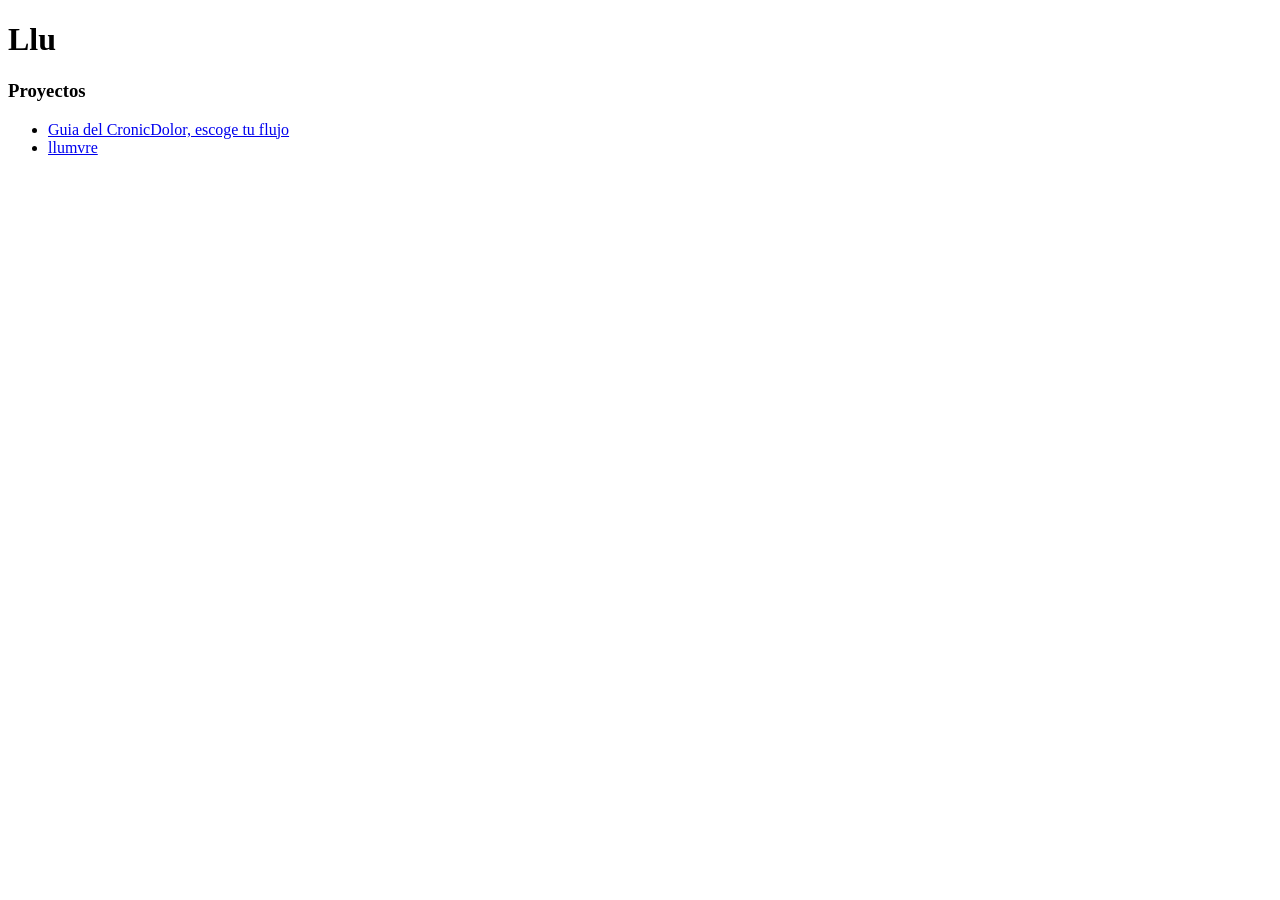
==== index.html @ 50982fed "cambios fuentes" ====
<!DOCTYPE html>
<html lang="es">

<head>
    <meta charset="UTF-8">
    <meta name="viewport" content="width=device-width, initial-scale=1.0">
    <title>Aquí</title>
    <link rel="stylesheet" href="estilo.css">
</head>

<body>
    <h1>Llu</h1>
    <h3>Proyectos</h3>

    <ul>
        <li><a href="guiacronic.html">Guia del CronicDolor, escoge tu flujo</a>
        </li>
        <li><a href="llumvre.html">llumvre</a></li>
    </ul>
</body>

</html>
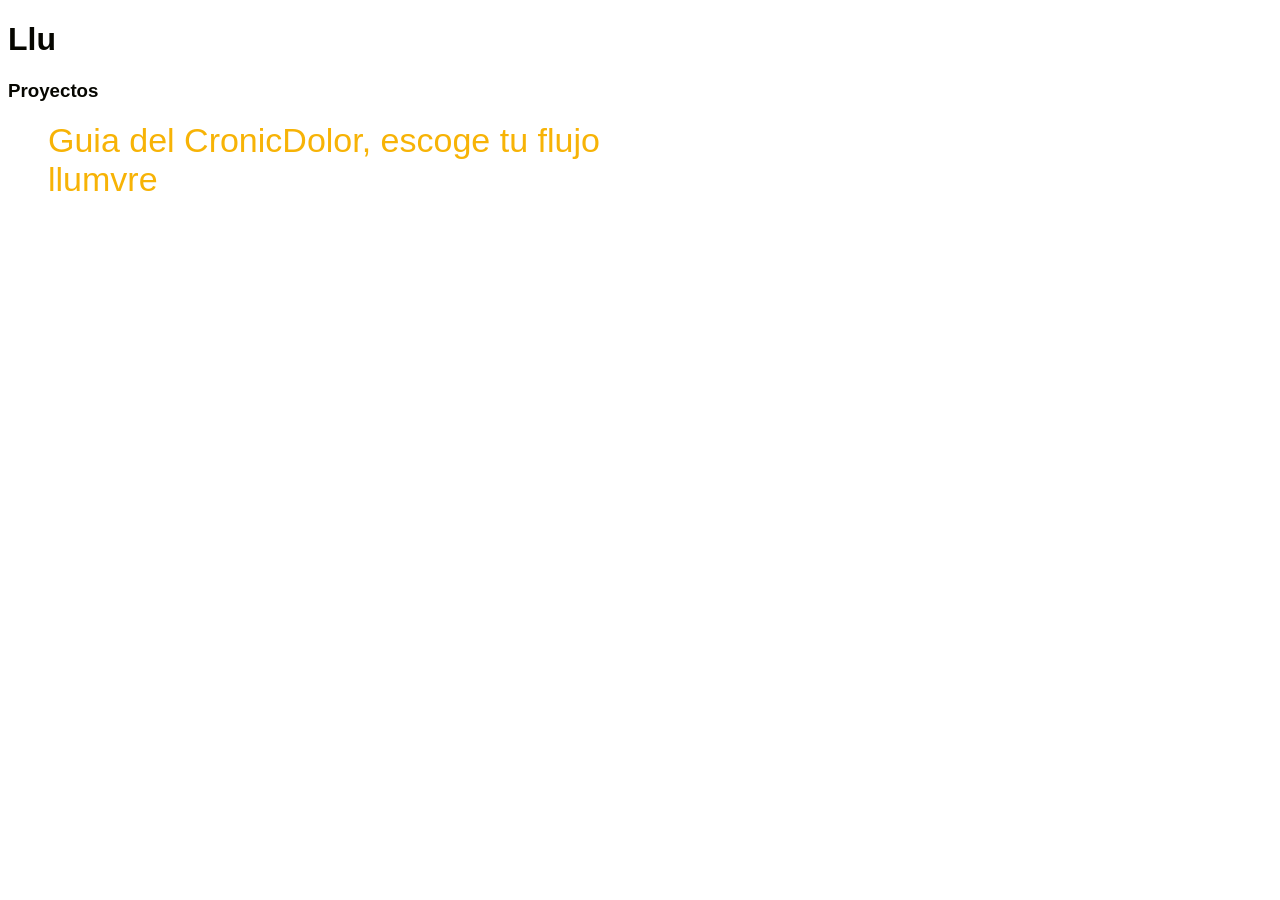
==== commit ba8d3f24: "cambio index" ====
--- a/index.html
+++ b/index.html
@@ -17,6 +17,8 @@
         </li>
         <li><a href="llumvre.html">llumvre</a></li>
     </ul>
+    <video class="videoFondo" autoplay muted loop src="img/videos_web/videos_convertidos_1794483373288 2/IMG_1620_loop.poster.webp"></video> 
+</body>
 </body>
 
 </html>
--- a/estilo.css
+++ b/estilo.css
@@ -0,0 +1,26 @@
+.videoFondo {
+    position: fixed;
+    inset: 0;
+    width: 100%;
+    height: 100%;
+    object-fit: cover;
+    z-index: -1;
+    pointer-events: none;
+}
+
+
+body {
+   color: rgb(6, 6, 0);
+   font-family: sans-serif;
+
+}
+
+a {
+    color: rgb(247, 179, 6);
+    text-decoration: none;
+    font-size: 34px;
+}
+
+ul {
+    list-style: none;
+}
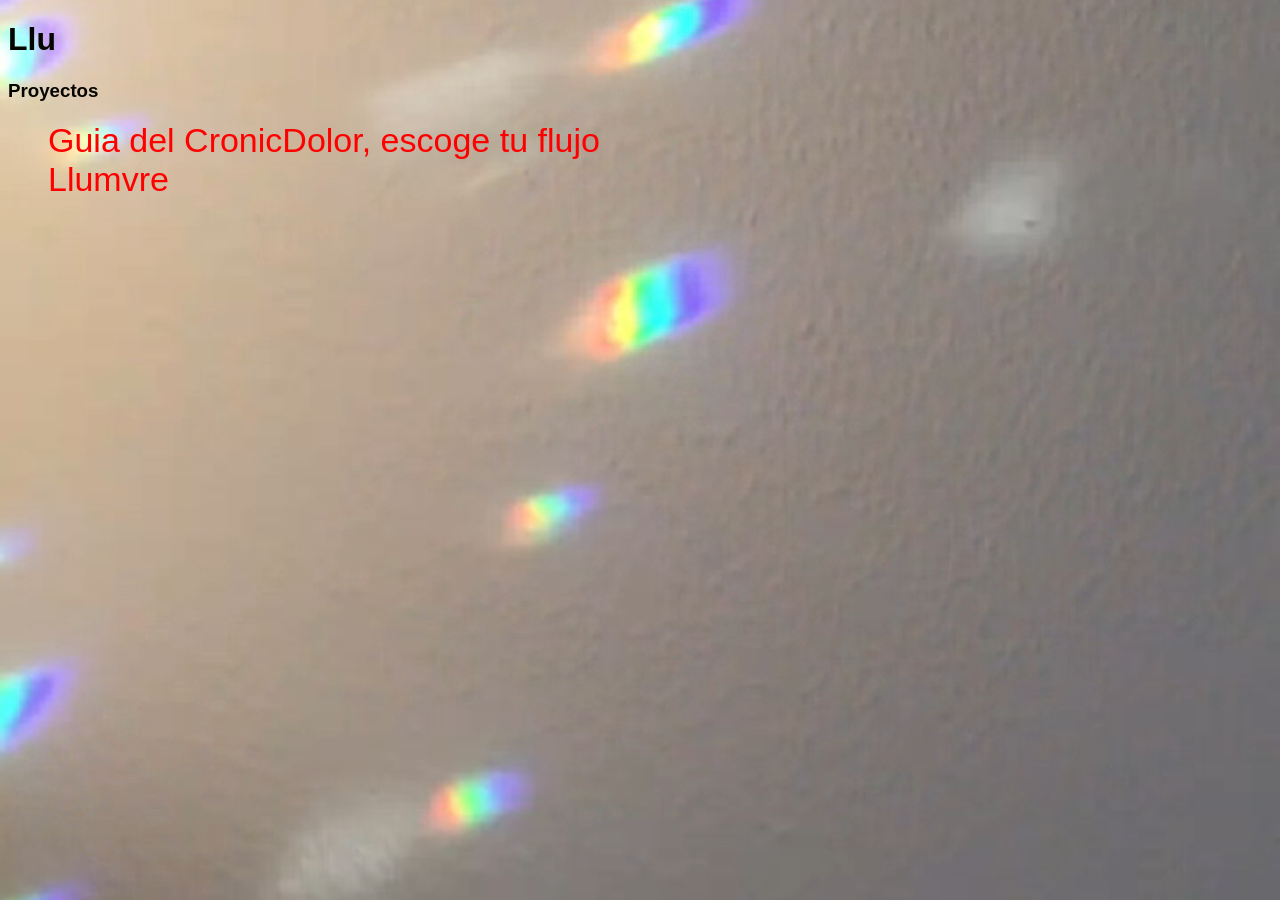
==== commit f5e73511: "cambio color fuente y video link" ====
--- a/index.html
+++ b/index.html
@@ -15,9 +15,9 @@
     <ul>
         <li><a href="guiacronic.html">Guia del CronicDolor, escoge tu flujo</a>
         </li>
-        <li><a href="llumvre.html">llumvre</a></li>
+        <li><a href="llumvre.html">Llumvre</a></li>
     </ul>
-    <video class="videoFondo" autoplay muted loop src="img/videos_web/videos_convertidos_1794483373288 2/IMG_1620_loop.poster.webp"></video> 
+    <video class="videoFondo" autoplay muted loop src="img/videos_web/videos_convertidos_1794483373288 2/FondoIndex_720p.webm"></video> 
 </body>
 </body>
 
--- a/estilo.css
+++ b/estilo.css
@@ -16,7 +16,7 @@
 }
 
 a {
-    color: rgb(247, 179, 6);
+    color: rgb(255, 0, 0);
     text-decoration: none;
     font-size: 34px;
 }
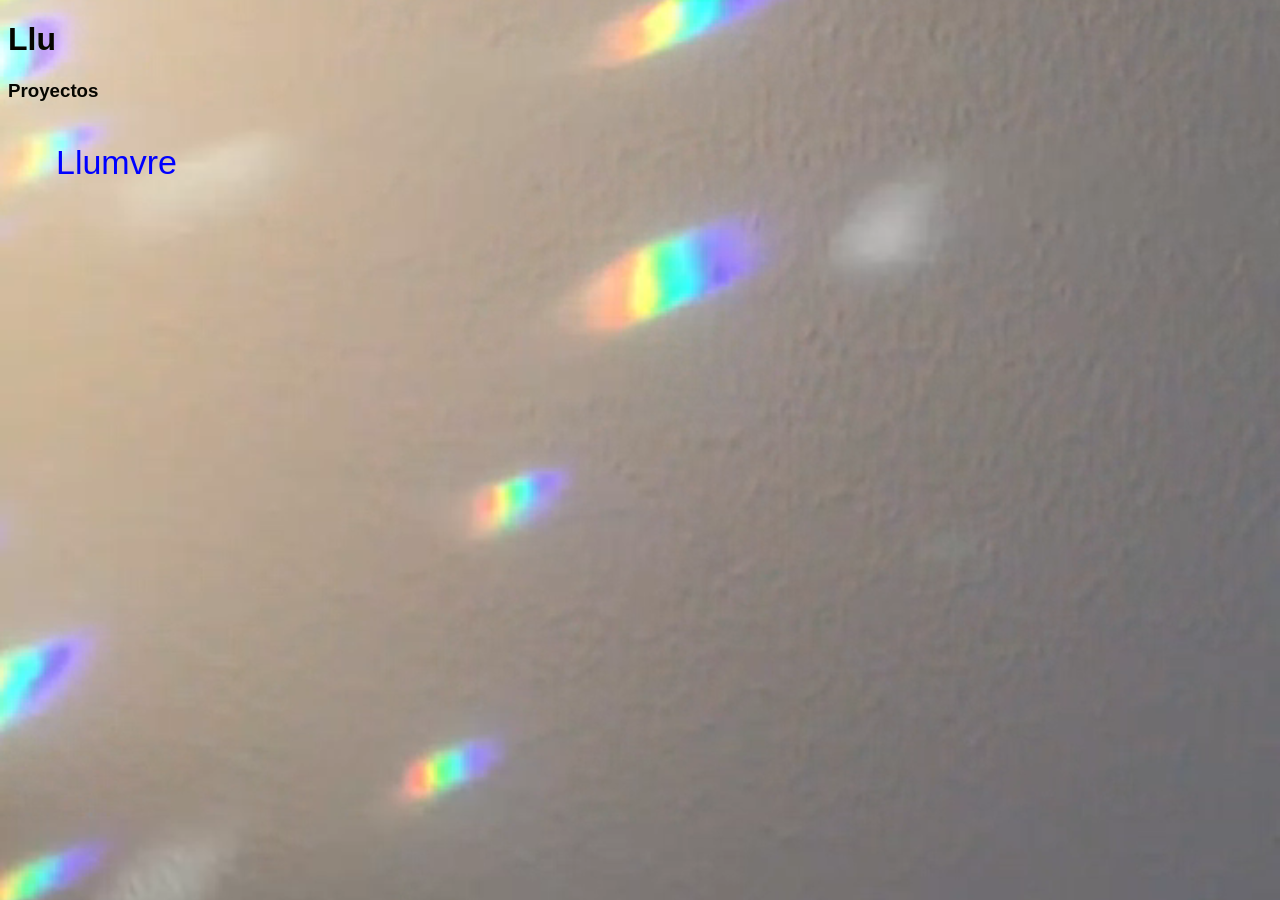
==== commit d2455e78: "cuadro per chispa" ====
--- a/index.html
+++ b/index.html
@@ -8,12 +8,12 @@
     <link rel="stylesheet" href="estilo.css">
 </head>
 
-<body>
+<body class="con-rayo">
     <h1>Llu</h1>
     <h3>Proyectos</h3>
 
     <ul>
-        <li><a href="guiacronic.html">Guia del CronicDolor, escoge tu flujo</a>
+        <li><a href="guiacronic.html"></a>
         </li>
         <li><a href="llumvre.html">Llumvre</a></li>
     </ul>
--- a/estilo.css
+++ b/estilo.css
@@ -16,9 +16,90 @@
 }
 
 a {
-    color: rgb(255, 0, 0);
+    color: blue;
     text-decoration: none;
     font-size: 34px;
+}
+
+a {
+  text-decoration: none;
+  padding: 4px 8px; /* Espacio interior para que el borde no pegue al texto */
+  transition: border-color 0.3s ease;
+}
+
+a:hover {
+  border: 2px solid greenyellow;
+}
+
+/* En las páginas con <body class="con-rayo"> (index y talismanes):
+   en vez del cuadrado, un rayo amarillo por debajo de las letras */
+.con-rayo a {
+  position: relative;
+  display: inline-block;
+  isolation: isolate;                   /* el rayo queda detrás de las letras pero delante del vídeo */
+}
+
+/* El rayo: zigzag irregular con puntas afiladas en los dos extremos.
+   La forma está dibujada en el SVG de background */
+.con-rayo a::before {
+  content: "";
+  position: absolute;
+  z-index: -1;
+  left: -10%;
+  right: -12%;
+  top: 22%;
+  bottom: -20%;
+  background: url("data:image/svg+xml,%3Csvg xmlns='http://www.w3.org/2000/svg' viewBox='0 0 200 80' preserveAspectRatio='none'%3E%3Cpath fill='%23ffff00' d='M2,44 L38,22 L60,34 L92,12 L110,30 L146,8 L160,26 L198,14 L168,42 L150,40 L118,62 L104,46 L74,70 L58,52 L26,64 Z'/%3E%3C/svg%3E") no-repeat center / 100% 100%;
+  transform: scaleX(0);
+  transform-origin: 0 50%;              /* sale disparado de izquierda a derecha */
+}
+
+/* La chispa en la punta del rayo */
+.con-rayo a::after {
+  content: "";
+  position: absolute;
+  z-index: -1;
+  right: -18%;
+  top: 4%;
+  width: 18px;
+  height: 18px;
+  background: #ffff00;
+  clip-path: polygon(50% 0, 60% 40%, 100% 50%, 60% 60%, 50% 100%, 40% 60%, 0 50%, 40% 40%);
+  transform: scale(0);
+}
+
+.con-rayo a:hover {
+  border: none;                         /* quita el cuadrado verde */
+}
+
+/* Los botones de encargos conservan su borde */
+.con-rayo .boton:hover {
+  border: 2px solid currentColor;
+}
+
+.con-rayo a:hover::before {
+  animation: rayo 0.5s ease-out forwards;
+}
+
+.con-rayo a:hover::after {
+  animation: chispa 0.5s ease-out 0.15s forwards;
+}
+
+/* El rayo cruza la palabra y parpadea, como un relámpago */
+@keyframes rayo {
+  0%   { transform: scaleX(0); opacity: 1; }
+  30%  { transform: scaleX(1); opacity: 1; }
+  45%  { opacity: 0.3; }
+  60%  { opacity: 1; }
+  75%  { opacity: 0.6; }
+  100% { transform: scaleX(1); opacity: 1; }
+}
+
+/* La chispa salta en la punta y se queda */
+@keyframes chispa {
+  0%   { transform: scale(0) rotate(0); }
+  60%  { transform: scale(1.4) rotate(45deg); }
+  100% { transform: scale(1) rotate(20deg); }
 }
 
 ul {
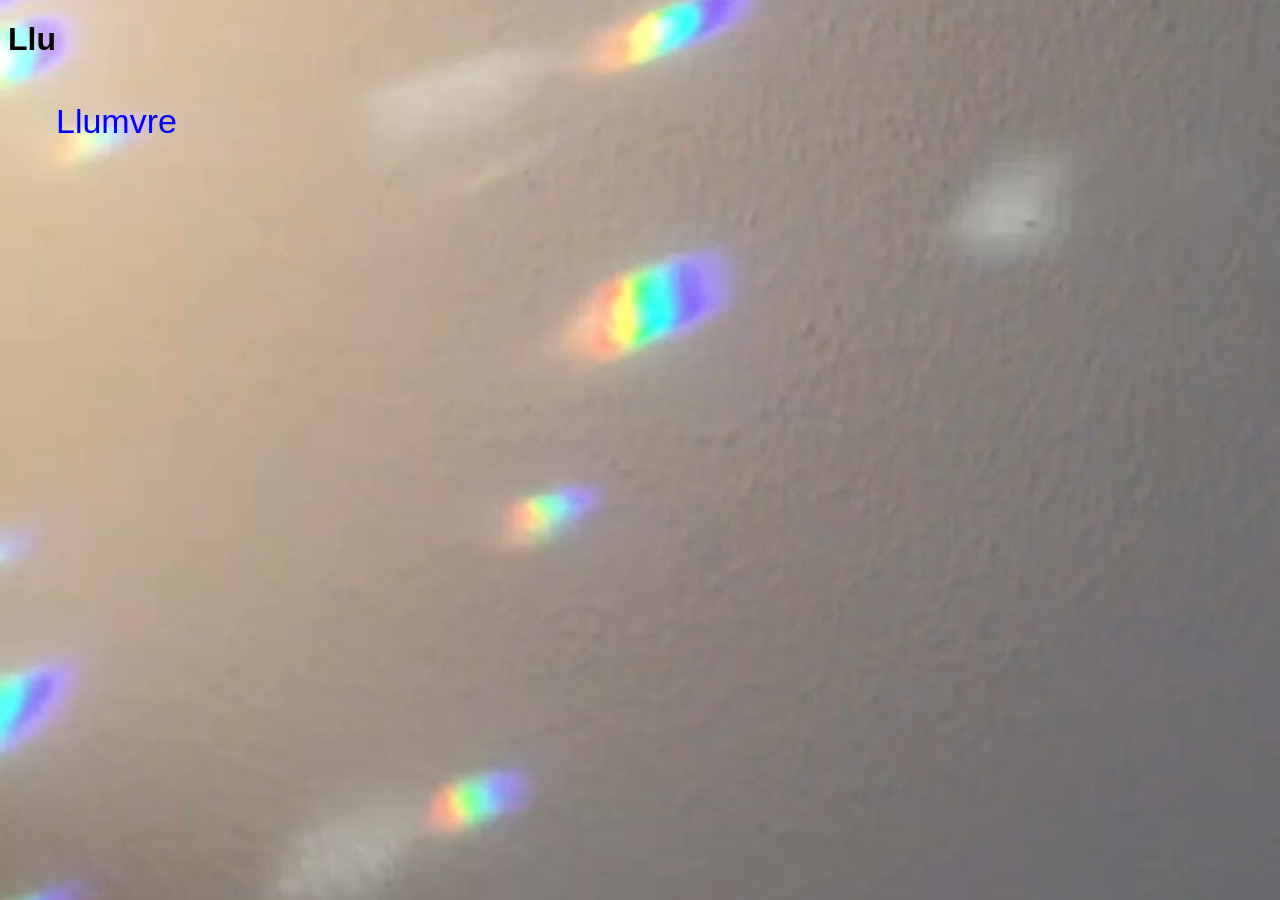
==== commit 21de719b: "cambis estil index" ====
--- a/index.html
+++ b/index.html
@@ -10,7 +10,7 @@
 
 <body class="con-rayo">
     <h1>Llu</h1>
-    <h3>Proyectos</h3>
+    
 
     <ul>
         <li><a href="guiacronic.html"></a>
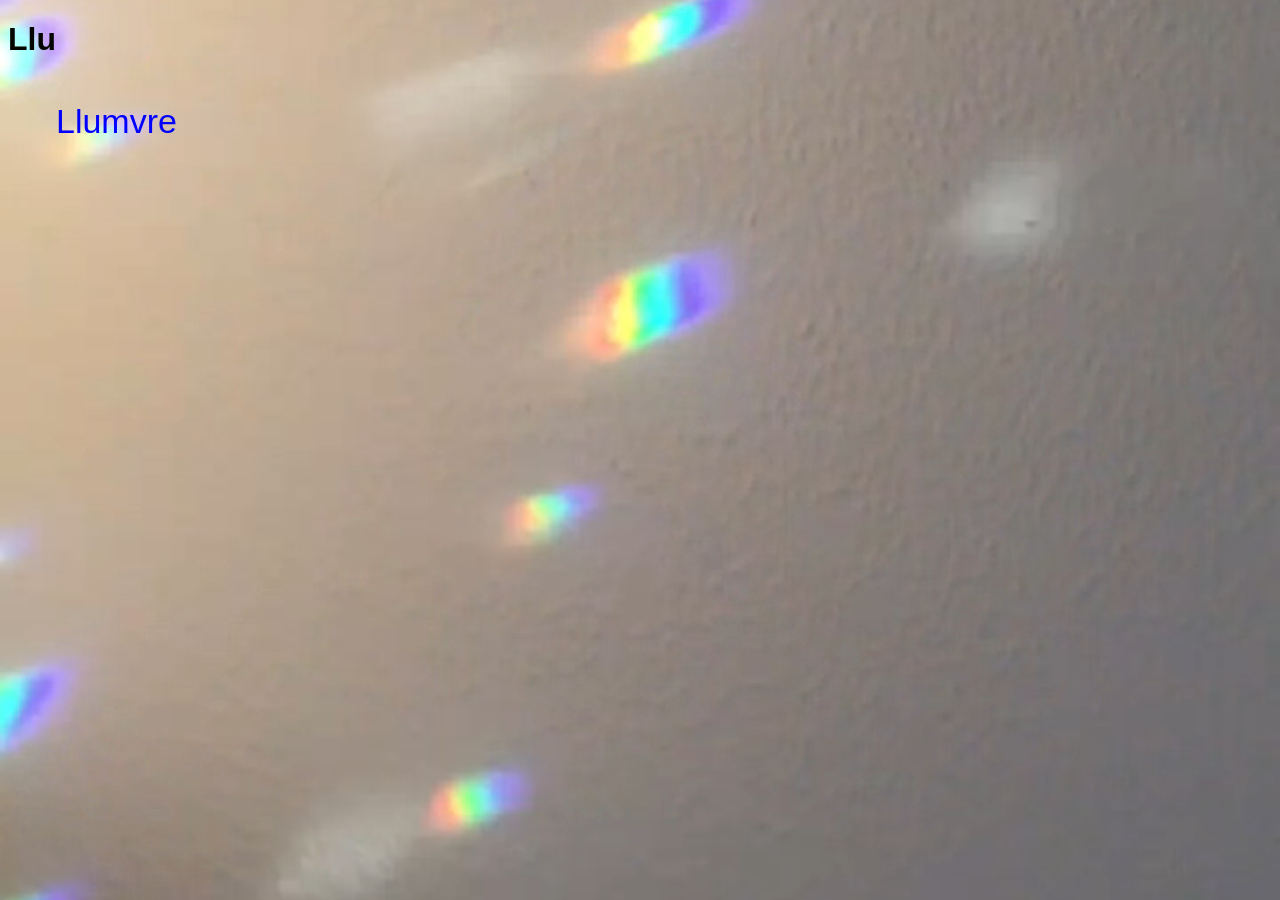
==== commit a0cbc584: "rayo chispa azul en llumvre" ====
--- a/index.html
+++ b/index.html
@@ -10,7 +10,7 @@
 
 <body class="con-rayo">
     <h1>Llu</h1>
-    
+
 
     <ul>
         <li><a href="guiacronic.html"></a>
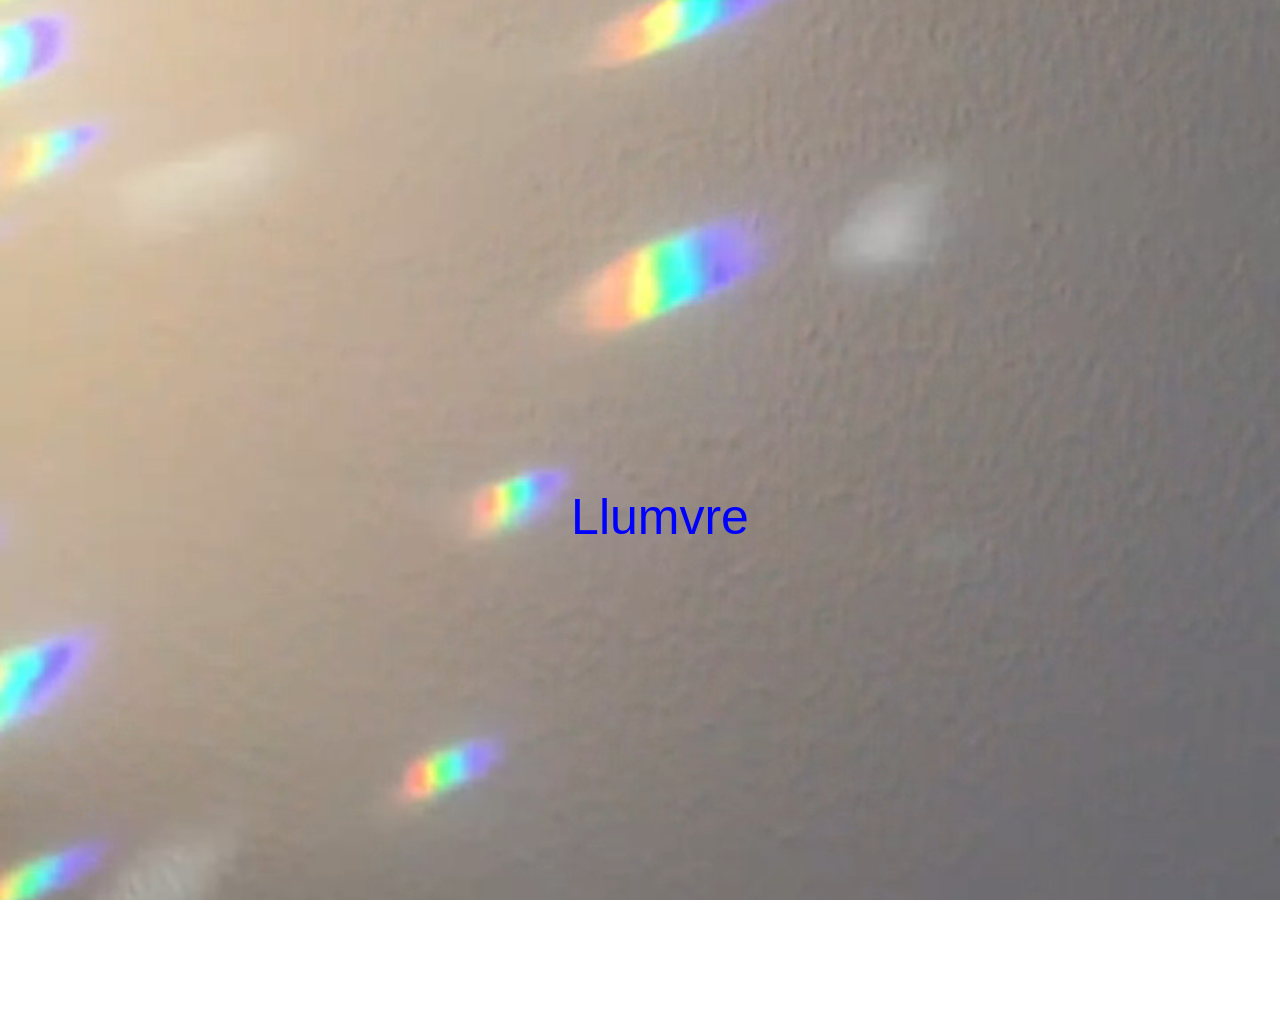
==== commit 9dbd72d0: "cambio indext texto centrado" ====
--- a/index.html
+++ b/index.html
@@ -9,15 +9,20 @@
 </head>
 
 <body class="con-rayo">
-    <h1>Llu</h1>
+  
+    
+    <div class="centrado contenedor-flex">
 
 
-    <ul>
-        <li><a href="guiacronic.html"></a>
-        </li>
-        <li><a href="llumvre.html">Llumvre</a></li>
-    </ul>
-    <video class="videoFondo" autoplay muted loop src="img/videos_web/videos_convertidos_1794483373288 2/FondoIndex_720p.webm"></video> 
+        <ul>
+            <li><a href="guiacronic.html"></a>
+            </li>
+            <li><a href="llumvre.html">Llumvre</a></li>
+        </ul>
+    </div>
+
+    <video class="videoFondo" autoplay muted loop
+        src="img/videos_web/videos_convertidos_1794483373288 2/FondoIndex_720p.webm"></video>
 </body>
 </body>
 
--- a/estilo.css
+++ b/estilo.css
@@ -17,9 +17,19 @@
 
 a {
     color: blue;
-    text-decoration: none;
-    font-size: 34px;
+    /* text-decoration: ; */
+    font-size: 50px;
 }
+
+.centrado {
+    text-align: center; /* Centra el contenido en línea, incluido el enlace */
+  }
+.contenedor-flex {
+  display: flex;
+  justify-content: center; /* Horizontal */
+  align-items: center;     /* Vertical */
+  height: 1000px;           /* Altura definida necesaria */
+}   
 
 a {
   text-decoration: none;
